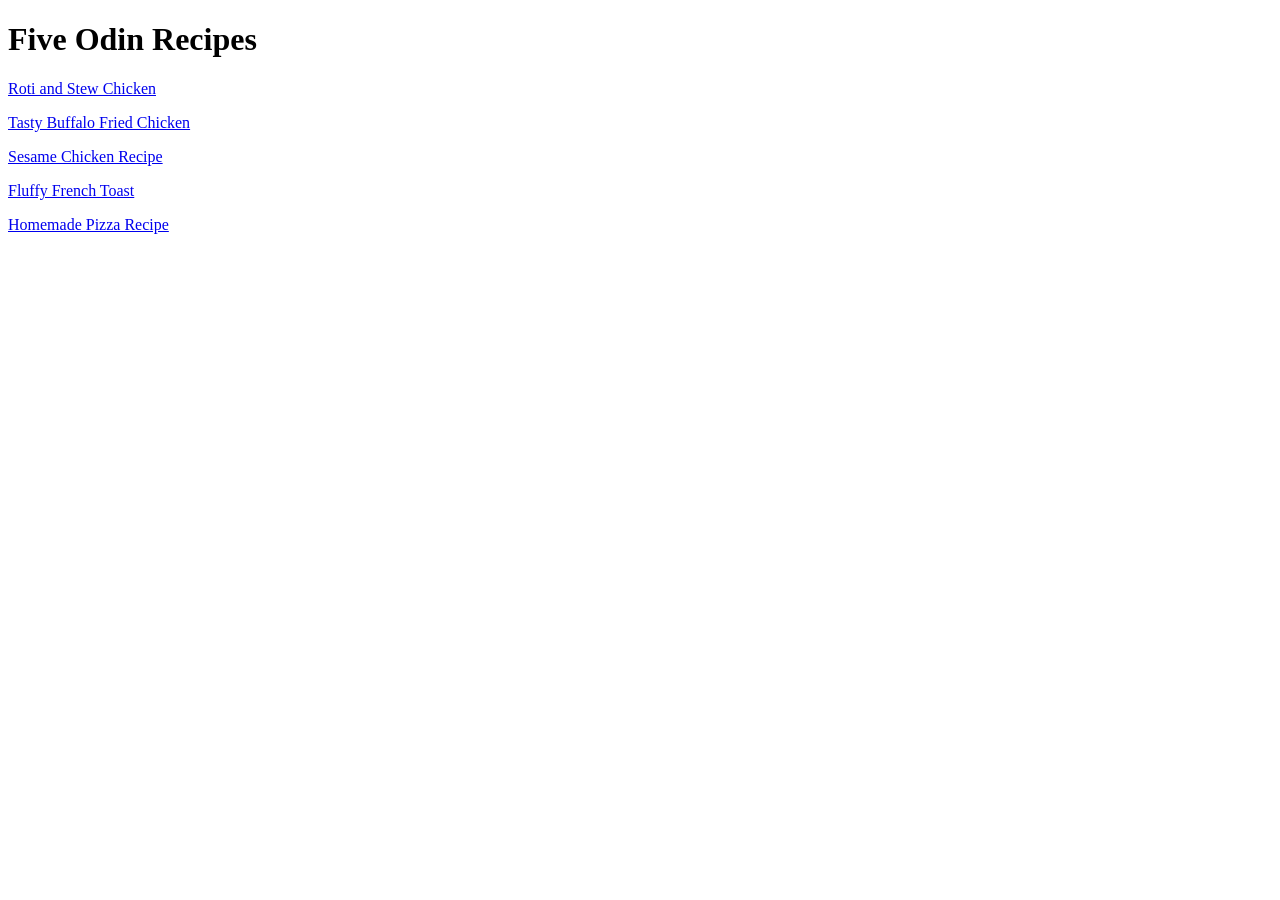
==== index.html @ e81b30dc "add homemade pizza recipe" ====
<!DOCTYPE html>
<html lang="en">
<head>
    <meta charset="UTF-8">
    <meta http-equiv="X-UA-Compatible" content="IE=edge">
    <meta name="viewport" content="width=device-width, initial-scale=1.0">
    <title>Odin Recipes Homepage</title>
</head>
<body>
    <h1>Five Odin Recipes</h1>
    <p><a href="recipes/roti_stew_chicken.html" target="_blank">Roti and Stew Chicken</a></p>
    <p><a href="recipes/fried_chicken_wings.html" target="_blank">Tasty Buffalo Fried Chicken</a></p>
    <p><a href="recipes/sesame_chicken_recipe.html" target="_blank">Sesame Chicken Recipe</a></p>
    <p><a href="recipes/french_toast.html" target="_blank">Fluffy French Toast</a></p>
    <p><a href="recipes/homemade_pizza.html" target="_blank">Homemade Pizza Recipe</a></p>
</body>
</html>
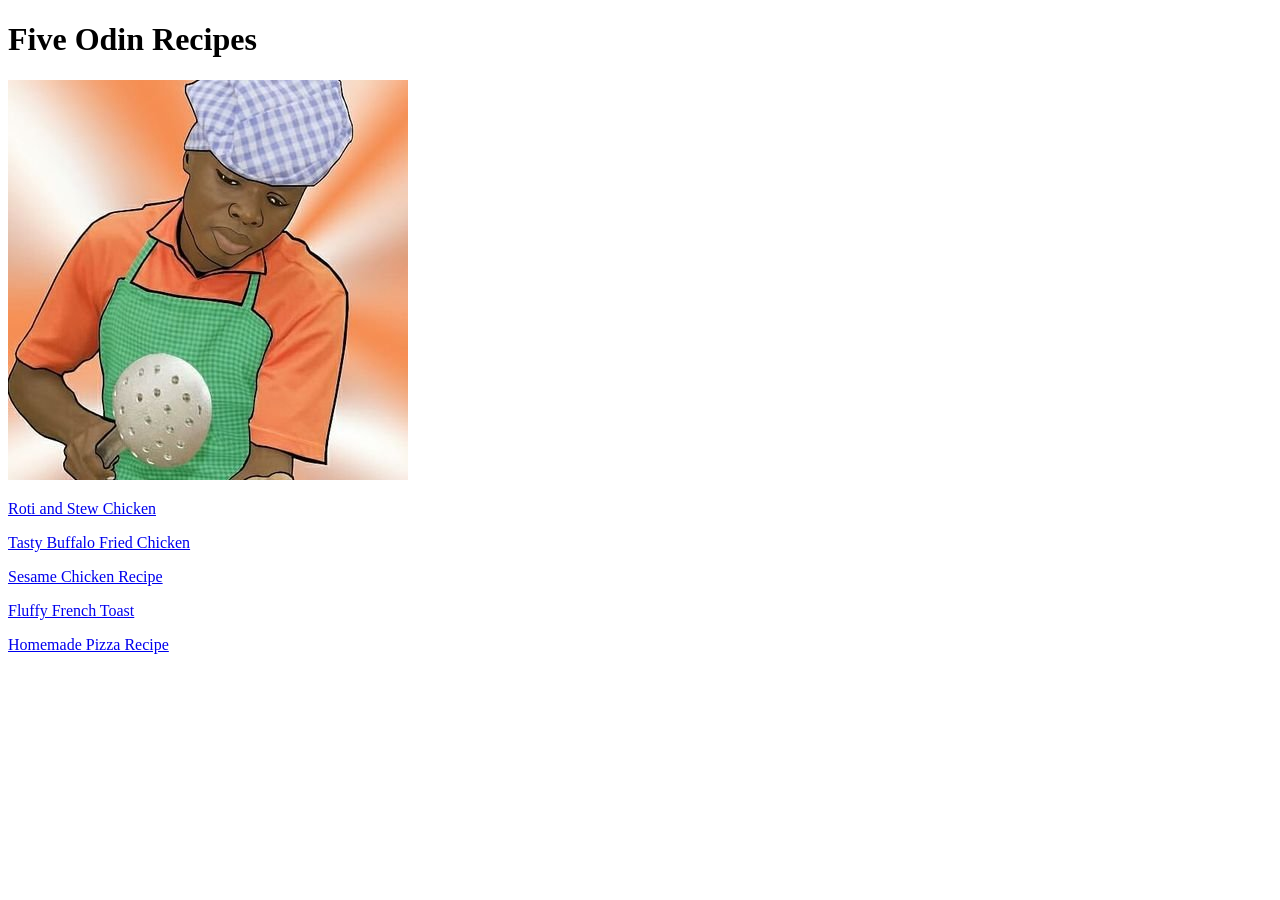
==== commit be912f11: "added chef photo to homepage" ====
--- a/index.html
+++ b/index.html
@@ -8,6 +8,7 @@
 </head>
 <body>
     <h1>Five Odin Recipes</h1>
+    <img src="chef.jpeg" alt="chef cooking">
     <p><a href="recipes/roti_stew_chicken.html" target="_blank">Roti and Stew Chicken</a></p>
     <p><a href="recipes/fried_chicken_wings.html" target="_blank">Tasty Buffalo Fried Chicken</a></p>
     <p><a href="recipes/sesame_chicken_recipe.html" target="_blank">Sesame Chicken Recipe</a></p>
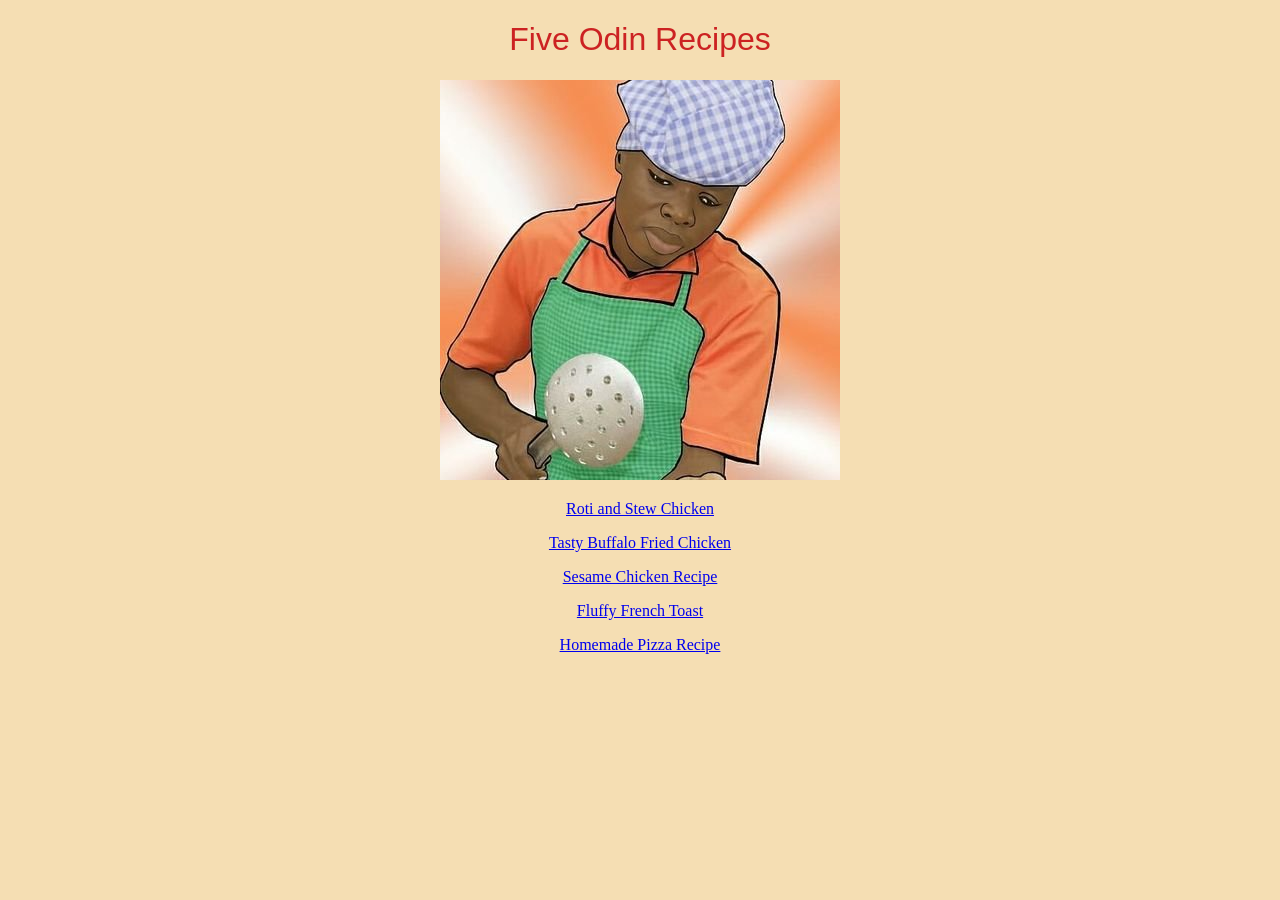
==== commit 208d5efd: "added styling to index.html" ====
--- a/index.html
+++ b/index.html
@@ -5,10 +5,11 @@
     <meta http-equiv="X-UA-Compatible" content="IE=edge">
     <meta name="viewport" content="width=device-width, initial-scale=1.0">
     <title>Odin Recipes Homepage</title>
+    <link rel="stylesheet" href="styles.css"/>
 </head>
 <body>
     <h1>Five Odin Recipes</h1>
-    <img src="chef.jpeg" alt="chef cooking">
+    <center><img src="chef.jpeg" alt="chef cooking" class="photo"></center>
     <p><a href="recipes/roti_stew_chicken.html" target="_blank">Roti and Stew Chicken</a></p>
     <p><a href="recipes/fried_chicken_wings.html" target="_blank">Tasty Buffalo Fried Chicken</a></p>
     <p><a href="recipes/sesame_chicken_recipe.html" target="_blank">Sesame Chicken Recipe</a></p>
--- a/styles.css
+++ b/styles.css
@@ -0,0 +1,14 @@
+body {
+    background-color: wheat;
+}
+h1 {
+    color: rgb(204, 34, 34);
+    font-family: 'Trebuchet MS', 'Lucida Sans Unicode', 'Lucida Grande', 'Lucida Sans', Arial, sans-serif;
+    text-align: center;
+    text-decoration: double;
+    font-weight: 450;
+}
+
+p {
+    text-align: center;
+}
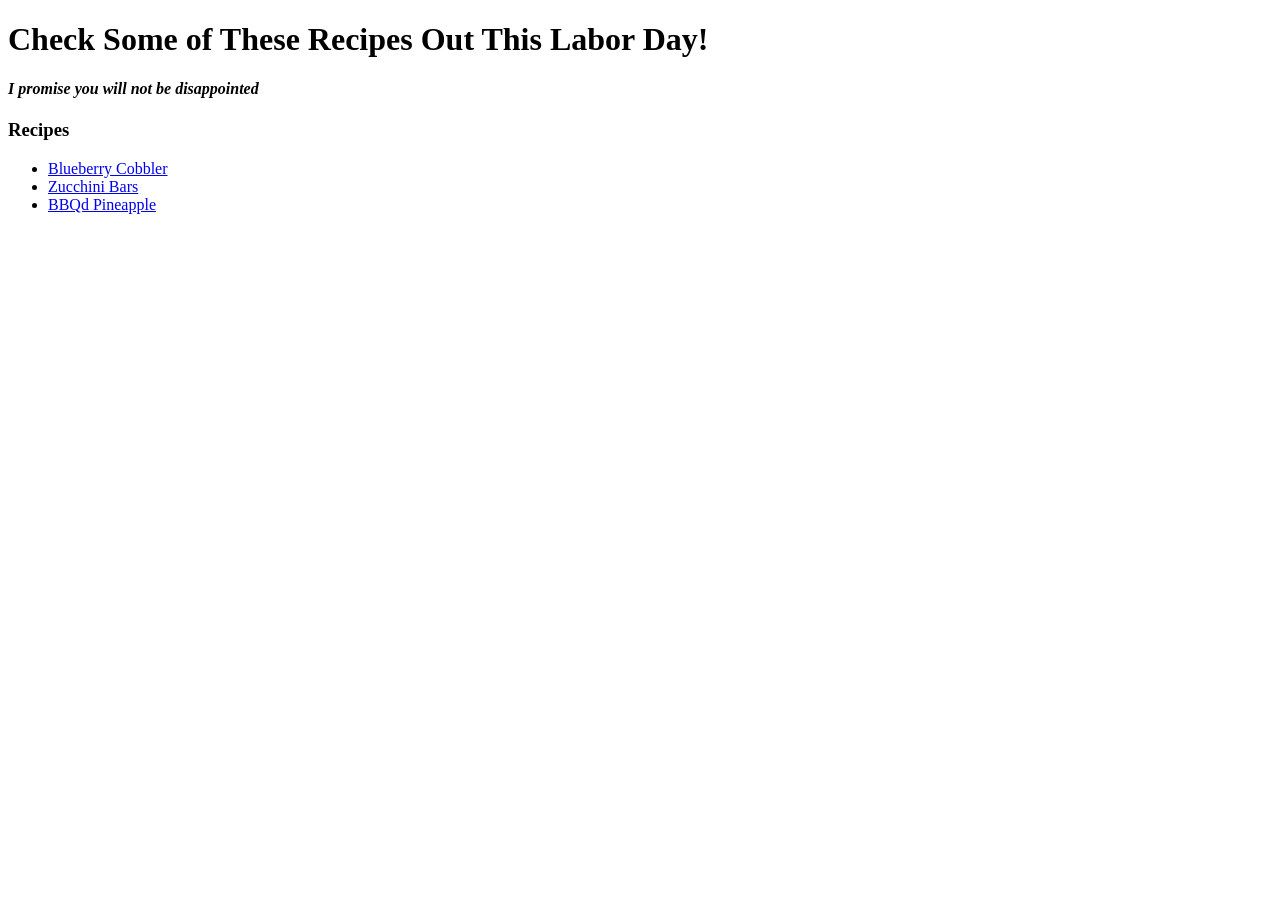
==== commit 9faa40ef: "Add each recipe page and links to home page Home page with each of the three recipes listed. This pa" ====
--- a/index.html
+++ b/index.html
@@ -4,16 +4,18 @@
     <meta charset="UTF-8">
     <meta http-equiv="X-UA-Compatible" content="IE=edge">
     <meta name="viewport" content="width=device-width, initial-scale=1.0">
-    <title>Odin Recipes Homepage</title>
-    <link rel="stylesheet" href="styles.css"/>
+    <title>Labor Day Treats</title>
 </head>
 <body>
-    <h1>Five Odin Recipes</h1>
-    <center><img src="chef.jpeg" alt="chef cooking" class="photo"></center>
-    <p><a href="recipes/roti_stew_chicken.html" target="_blank">Roti and Stew Chicken</a></p>
-    <p><a href="recipes/fried_chicken_wings.html" target="_blank">Tasty Buffalo Fried Chicken</a></p>
-    <p><a href="recipes/sesame_chicken_recipe.html" target="_blank">Sesame Chicken Recipe</a></p>
-    <p><a href="recipes/french_toast.html" target="_blank">Fluffy French Toast</a></p>
-    <p><a href="recipes/homemade_pizza.html" target="_blank">Homemade Pizza Recipe</a></p>
+    <h1>Check Some of These Recipes Out This Labor Day!</h1>
+    <h4><em>I promise you will not be disappointed</em></h4>
+
+    <h3>Recipes</h3>
+        <ul>
+            <li><a href="recipes/blueberry.html">Blueberry Cobbler</a></li>
+            <li><a href="recipes/zucchini.html">Zucchini Bars</a></li>
+            <li><a href="recipes/pineapple.html">BBQd Pineapple</a></li>
+        </ul>
+
 </body>
 </html>
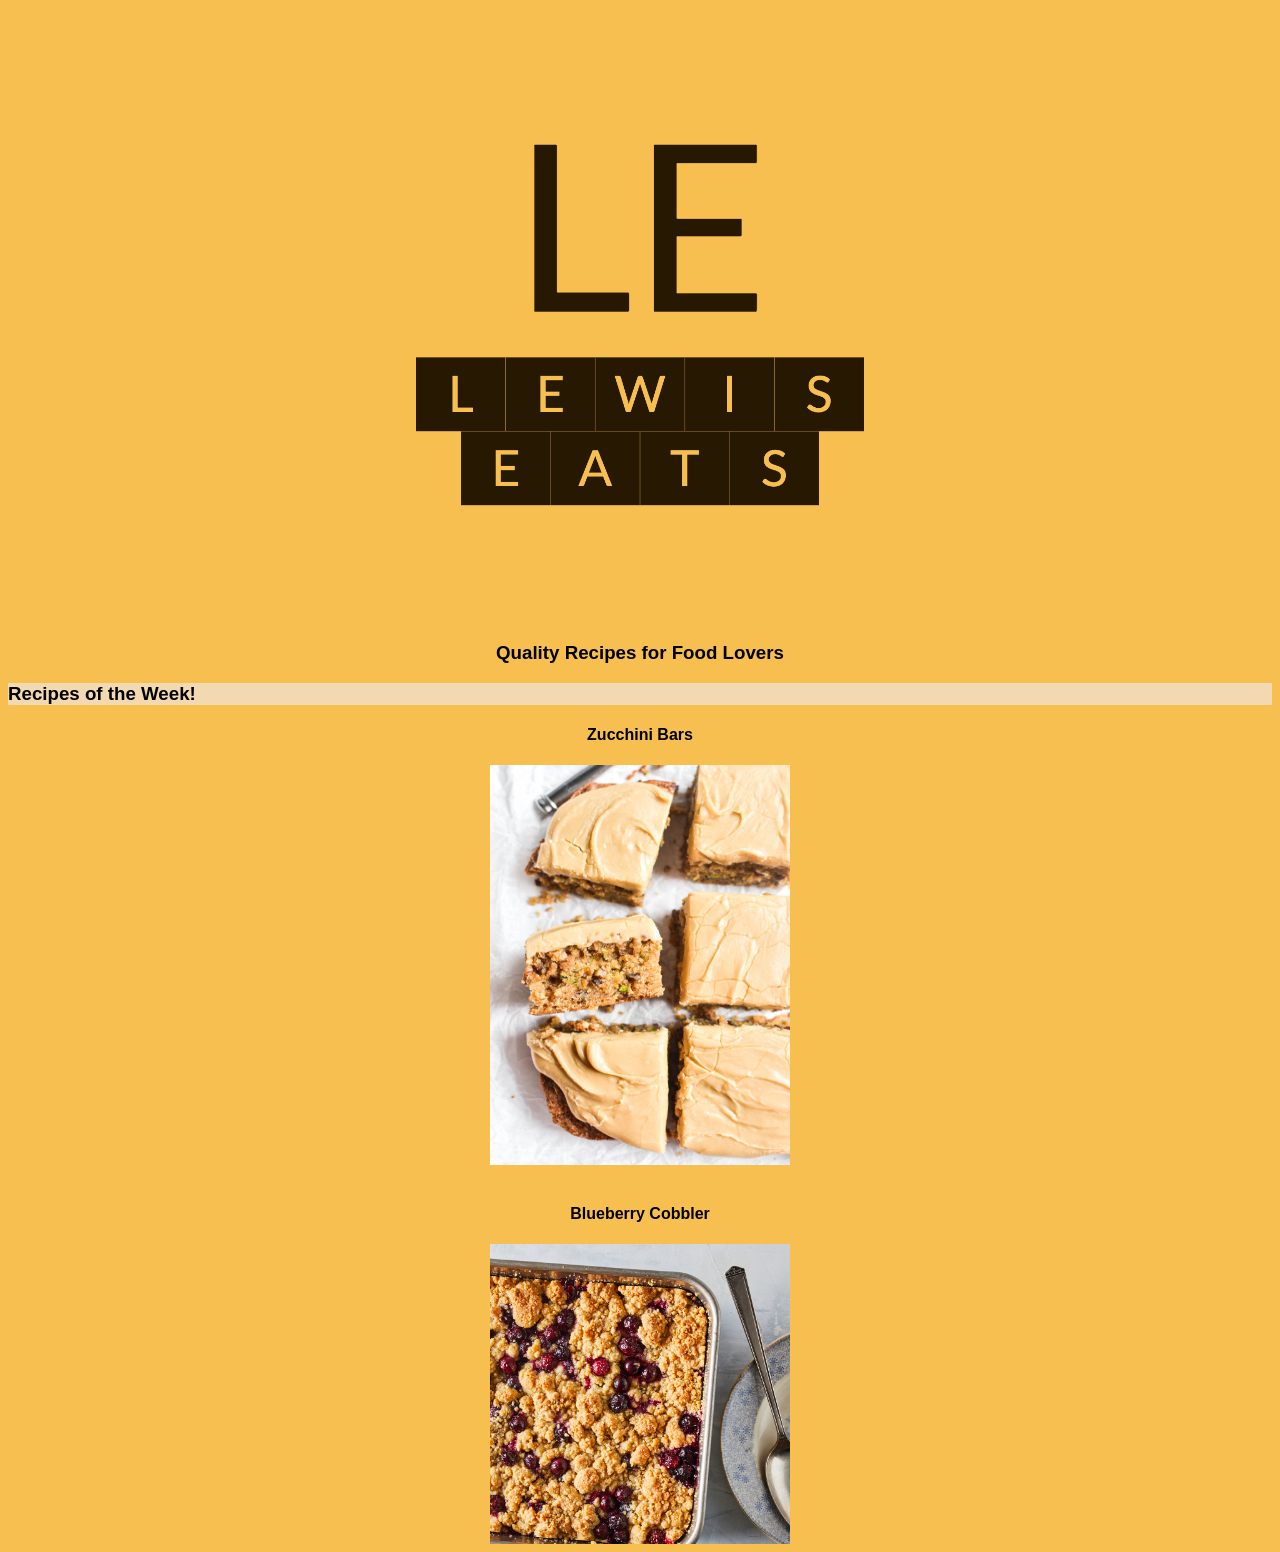
==== commit 978e0664: "Add Links and Images to Home Page Updated Zucchini and Blueberry Recipe pages Added stylesheet" ====
--- a/index.html
+++ b/index.html
@@ -5,17 +5,23 @@
     <meta http-equiv="X-UA-Compatible" content="IE=edge">
     <meta name="viewport" content="width=device-width, initial-scale=1.0">
     <title>Labor Day Treats</title>
+    <link rel="stylesheet" href="styles.css">
 </head>
 <body>
-    <h1>Check Some of These Recipes Out This Labor Day!</h1>
-    <h4><em>I promise you will not be disappointed</em></h4>
+    <div><img class="imcenter" src="img/logo.jpg" alt="Website Logo" height="auto" width="200px">
+    
+    <h3 class="center headersub">Quality Recipes for Food Lovers</h3></p>
+    </div>
 
-    <h3>Recipes</h3>
-        <ul>
-            <li><a href="recipes/blueberry.html">Blueberry Cobbler</a></li>
-            <li><a href="recipes/zucchini.html">Zucchini Bars</a></li>
-            <li><a href="recipes/pineapple.html">BBQd Pineapple</a></li>
-        </ul>
+    <h3 class="heading">Recipes of the Week!</h3>
+        
+        <h4 class="center"><strong>Zucchini Bars</strong></h4>    
+
+        <a href="/recipes/zucchini.html"><img class="imcenter" src="img/zucchinihome.jpg" alt="Zucchini Bars" style="height: 400px; width: 300px;"></a><br>
+
+        <h4 class="center"><strong>Blueberry Cobbler</strong></h4>
+
+        <a href="/recipes/blueberry.html"><img class="imcenter" src="/img/cobblerhome.jpg" alt="Blueberry Cobbler" style="height: auto; width: 300px;"></a>
 
 </body>
 </html>
--- a/styles.css
+++ b/styles.css
@@ -0,0 +1,32 @@
+
+
+/*Universal Font START*/
+* {
+    font-family: 'Lucida Sans Regular', 'Lucida Grande', 'Lucida Sans Unicode', Geneva, Verdana, sans-serif, Helvetica, sans-serif;
+}
+/*Universal Fonts END*/
+
+body {
+    background-color: #F7BF4F;
+}
+
+
+.heading {
+ background-color: rgb(243, 217, 178);
+}
+
+.headersub {
+    margin-top: 2px;
+}
+
+.center {
+    text-align: center;
+}
+
+.imcenter {
+    display: block;
+    margin-left: auto;
+    margin-right: auto;
+    width: 50%;
+}
+
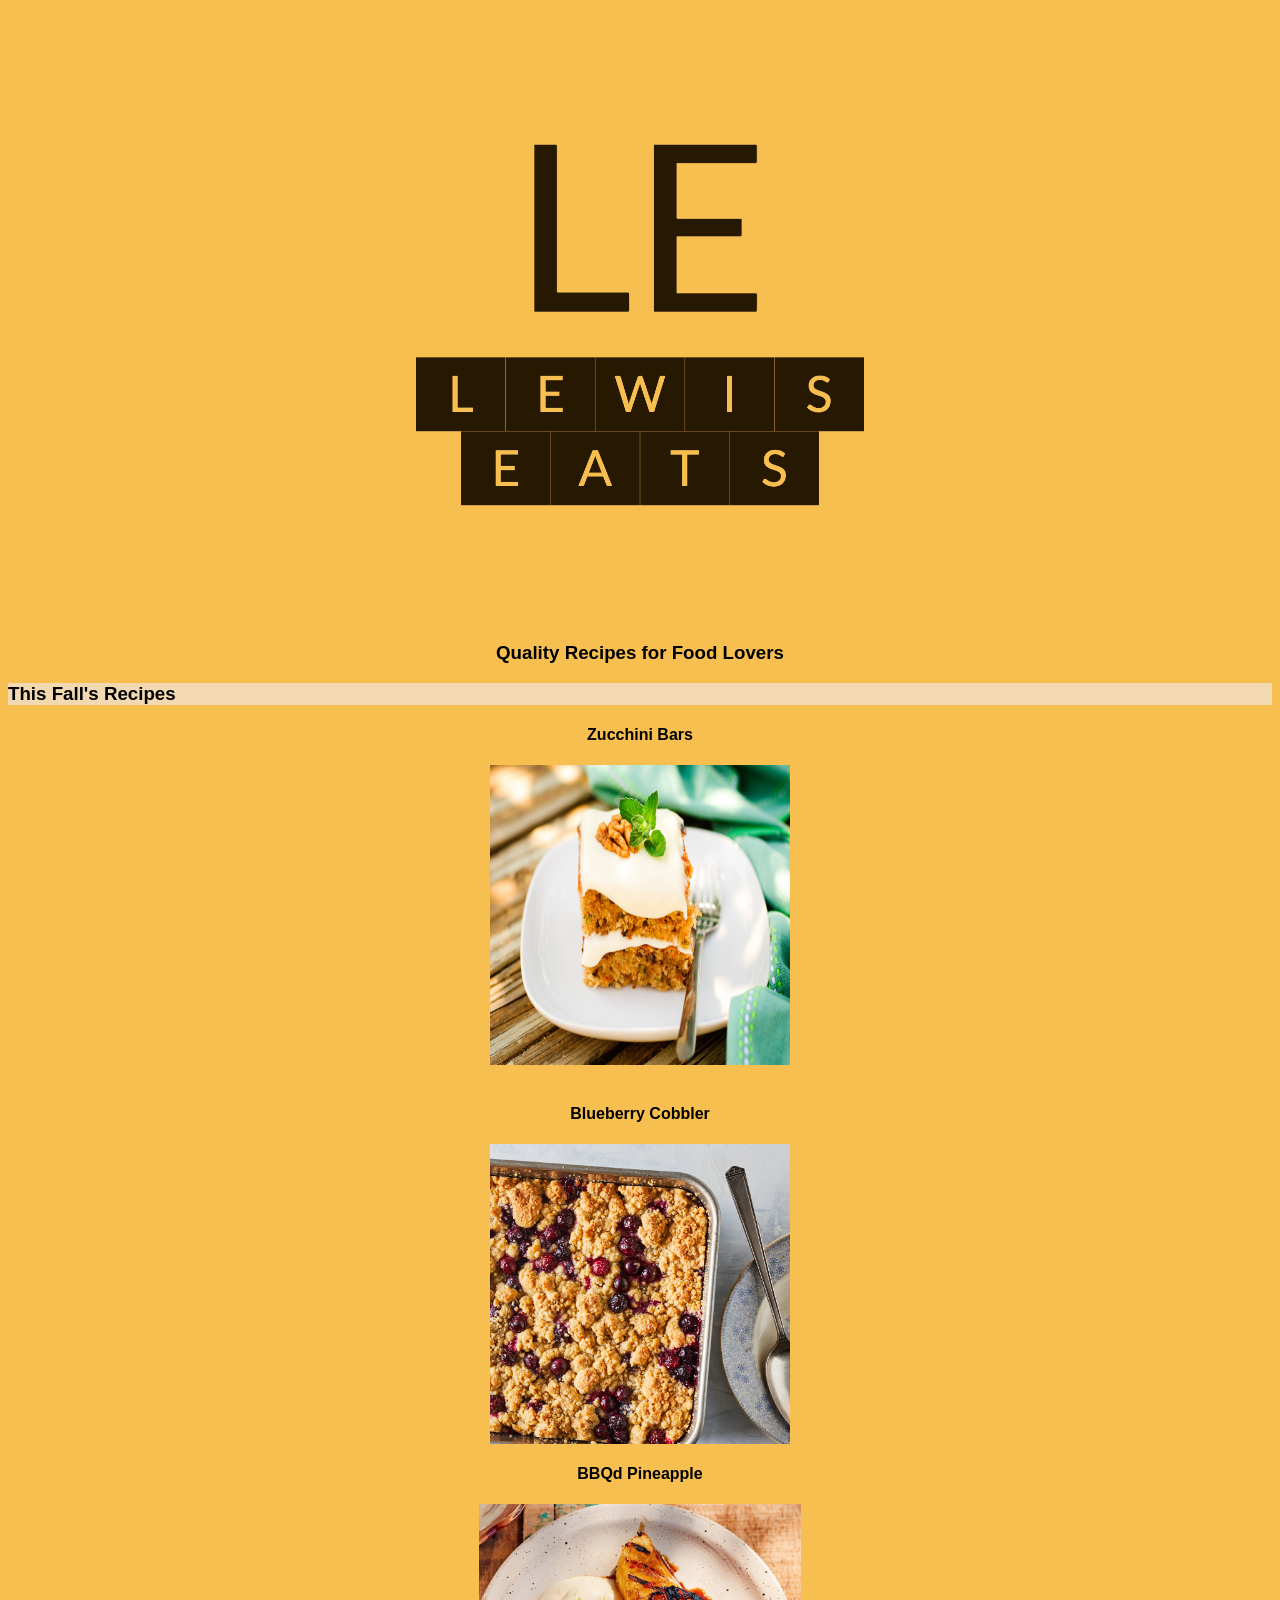
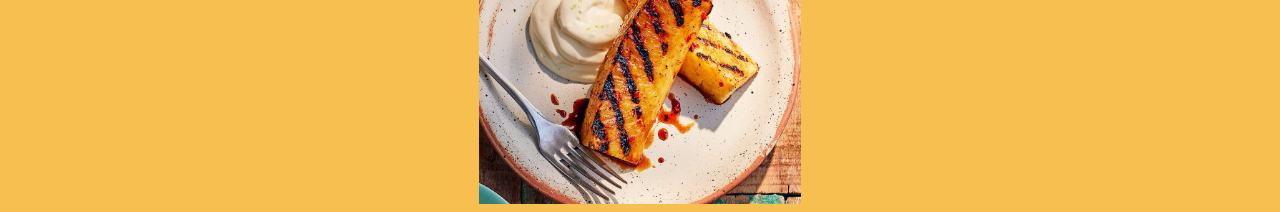
==== commit c8e6101b: "Final Updates on pineapple Replace zucchini home image. Update BBQ Pineapple page with stylesheet." ====
--- a/index.html
+++ b/index.html
@@ -13,15 +13,18 @@
     <h3 class="center headersub">Quality Recipes for Food Lovers</h3></p>
     </div>
 
-    <h3 class="heading">Recipes of the Week!</h3>
+    <h3 class="heading">This Fall's Recipes</h3>
         
         <h4 class="center"><strong>Zucchini Bars</strong></h4>    
 
-        <a href="/recipes/zucchini.html"><img class="imcenter" src="img/zucchinihome.jpg" alt="Zucchini Bars" style="height: 400px; width: 300px;"></a><br>
+        <a href="/recipes/zucchini.html"><img class="imcenter" src="img/zucchinihome.jpeg" alt="Zucchini Bars" style="height: 300px; width: 300px;"></a><br>
 
         <h4 class="center"><strong>Blueberry Cobbler</strong></h4>
 
-        <a href="/recipes/blueberry.html"><img class="imcenter" src="/img/cobblerhome.jpg" alt="Blueberry Cobbler" style="height: auto; width: 300px;"></a>
+        <a href="/recipes/blueberry.html"><img class="imcenter" src="/img/cobblerhome.jpg" alt="Blueberry Cobbler" style="height: 300px; width: auto;"></a>
 
+        <h4 class="center"><strong>BBQd Pineapple</strong></h4>
+
+        <a href="/recipes/pineapple.html"><img class="imcenter" src="/img/pineapplehome.jpeg" alt="Barbecued Pineapple" style="height: 300px; width: auto"></a>
 </body>
 </html>
--- a/styles.css
+++ b/styles.css
@@ -1,10 +1,10 @@
 
 
-/*Universal Font START*/
+/*Universal CSS START*/
 * {
     font-family: 'Lucida Sans Regular', 'Lucida Grande', 'Lucida Sans Unicode', Geneva, Verdana, sans-serif, Helvetica, sans-serif;
 }
-/*Universal Fonts END*/
+/*Universal CSS END*/
 
 body {
     background-color: #F7BF4F;
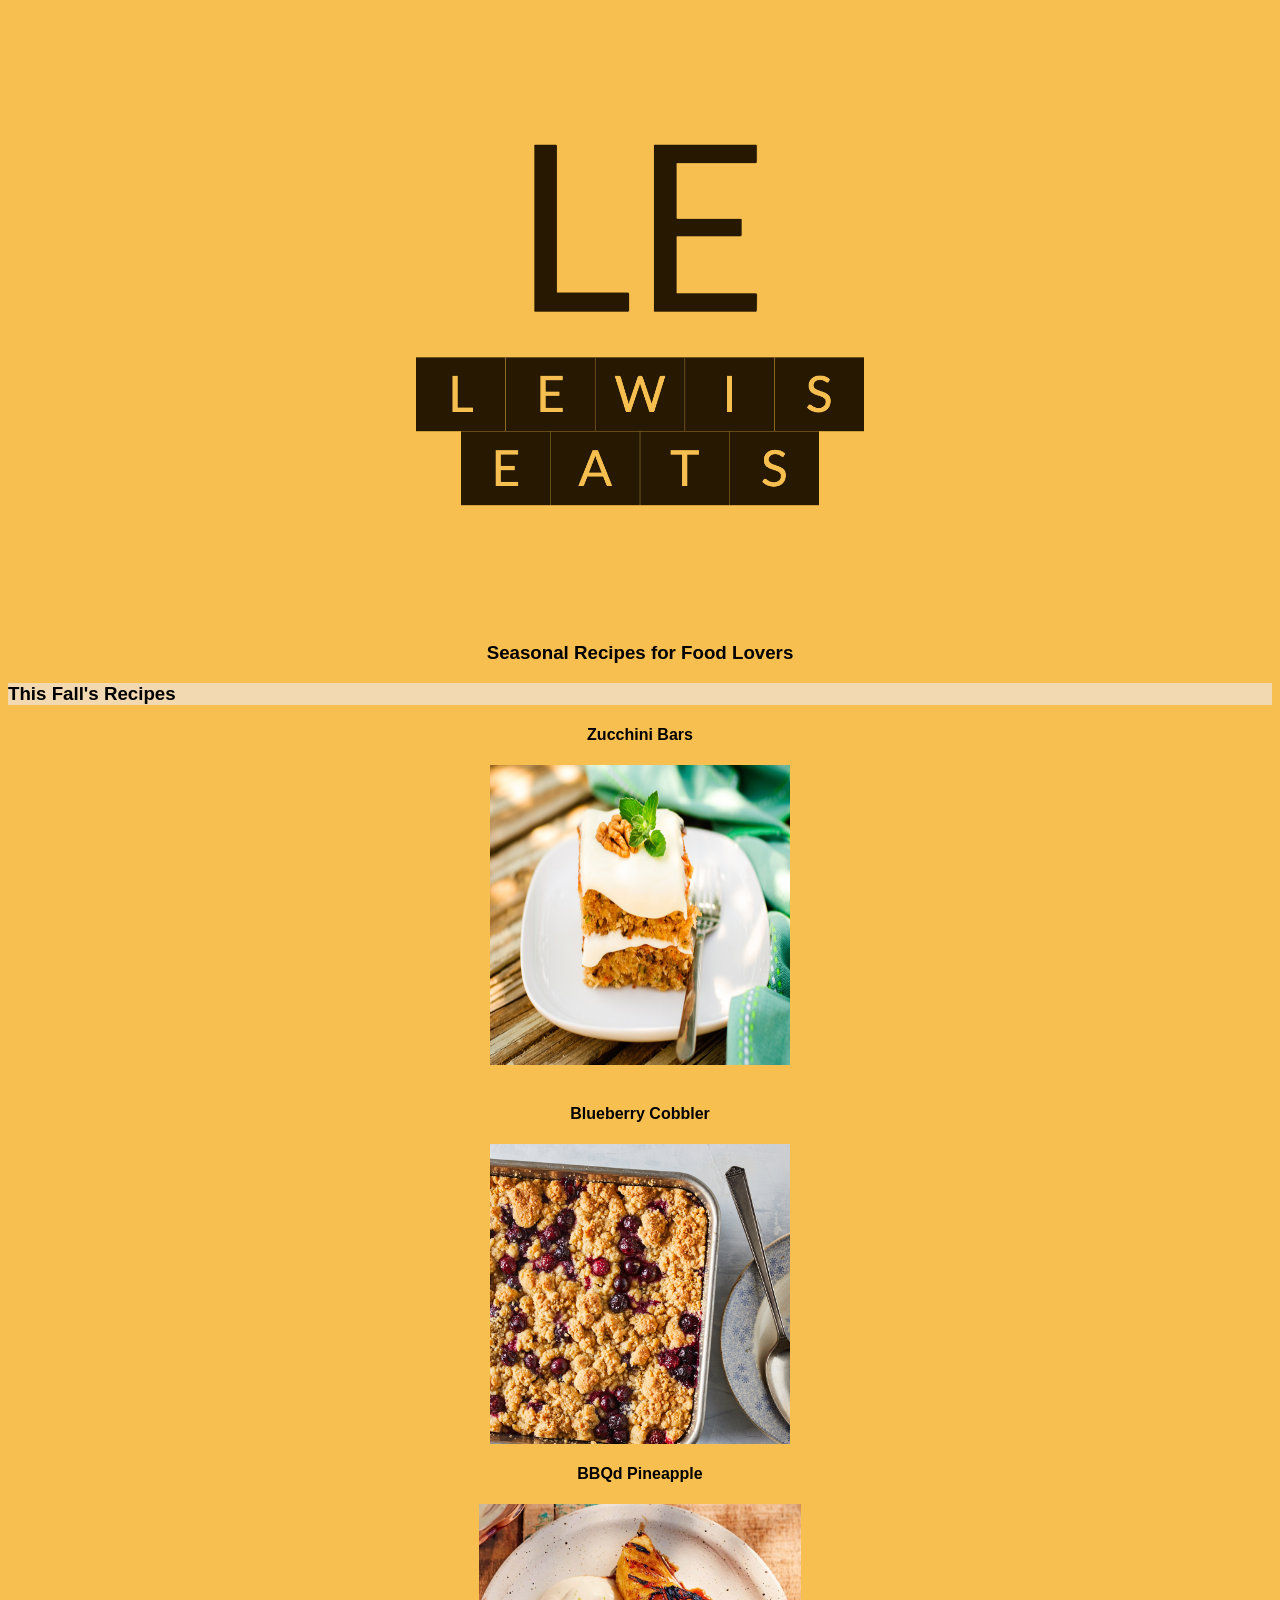
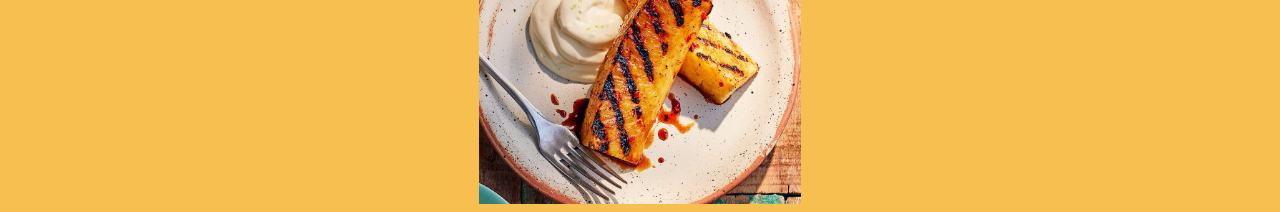
==== commit 4f03c22a: "Switch 'Quality' to 'Seasonal'" ====
--- a/index.html
+++ b/index.html
@@ -10,7 +10,7 @@
 <body>
     <div><img class="imcenter" src="img/logo.jpg" alt="Website Logo" height="auto" width="200px">
     
-    <h3 class="center headersub">Quality Recipes for Food Lovers</h3></p>
+    <h3 class="center headersub">Seasonal Recipes for Food Lovers</h3></p>
     </div>
 
     <h3 class="heading">This Fall's Recipes</h3>
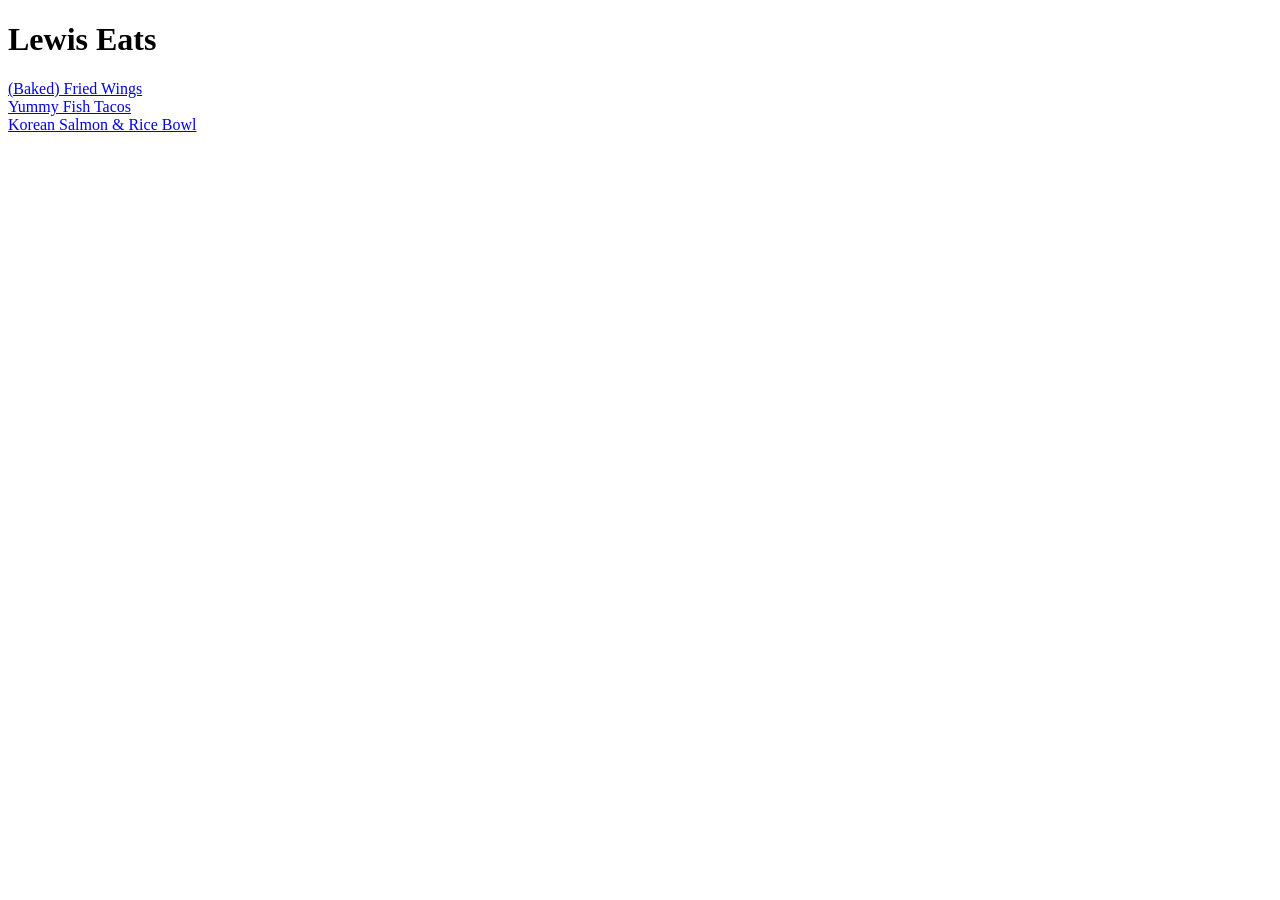
==== commit bcbbb15b: "Add Recipe links" ====
--- a/index.html
+++ b/index.html
@@ -1,30 +1,15 @@
 <!DOCTYPE html>
-<html lang="en">
-<head>
-    <meta charset="UTF-8">
-    <meta http-equiv="X-UA-Compatible" content="IE=edge">
-    <meta name="viewport" content="width=device-width, initial-scale=1.0">
-    <title>Labor Day Treats</title>
-    <link rel="stylesheet" href="styles.css">
-</head>
-<body>
-    <div><img class="imcenter" src="img/logo.jpg" alt="Website Logo" height="auto" width="200px">
-    
-    <h3 class="center headersub">Seasonal Recipes for Food Lovers</h3></p>
-    </div>
+<html>
+    <head>
+        <meta charset="utf-8">
+        <title>Lewis Eats</title>
+    </head>
 
-    <h3 class="heading">This Fall's Recipes</h3>
-        
-        <h4 class="center"><strong>Zucchini Bars</strong></h4>    
+    <body>
+        <h1>Lewis Eats</h1>
+        <a href="./recipes/Baked_Fried_Wings.html">(Baked) Fried Wings</a><br>
+        <a href="./recipes/fish_tacos.html">Yummy Fish Tacos</a><br>
+        <a href="./recipes/Korean_Salmon_Rice_Bowl.html">Korean Salmon & Rice Bowl</a><br><br>
+    </body>
 
-        <a href="/recipes/zucchini.html"><img class="imcenter" src="img/zucchinihome.jpeg" alt="Zucchini Bars" style="height: 300px; width: 300px;"></a><br>
-
-        <h4 class="center"><strong>Blueberry Cobbler</strong></h4>
-
-        <a href="/recipes/blueberry.html"><img class="imcenter" src="/img/cobblerhome.jpg" alt="Blueberry Cobbler" style="height: 300px; width: auto;"></a>
-
-        <h4 class="center"><strong>BBQd Pineapple</strong></h4>
-
-        <a href="/recipes/pineapple.html"><img class="imcenter" src="/img/pineapplehome.jpeg" alt="Barbecued Pineapple" style="height: 300px; width: auto"></a>
-</body>
 </html>
